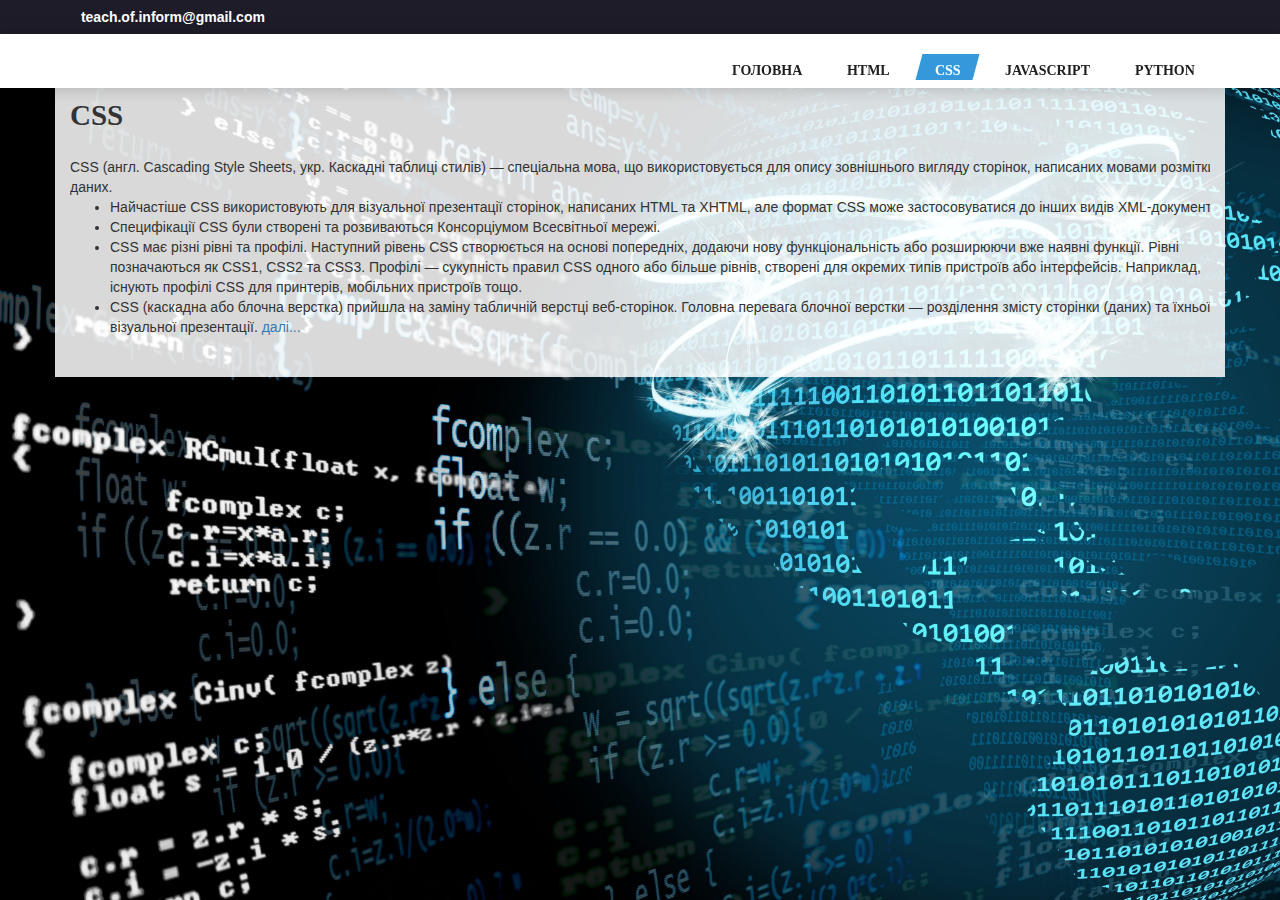
==== css.html @ 39a28578 "new page" ====
<!DOCTYPE html>
<html lang="zxx">
<head>
	<meta charset="utf-8">
	<title>Development studies</title>
    <link rel="shortcut icon" href="/img/art-man-xs.ico" type="image/x-icon">
    <link rel="stylesheet" href="https://stackpath.bootstrapcdn.com/bootstrap/4.3.1/css/bootstrap.min.css" integrity="sha384-ggOyR0iXCbMQv3Xipma34MD+dH/1fQ784/j6cY/iJTQUOhcWr7x9JvoRxT2MZw1T" crossorigin="anonymous">
	<link rel="stylesheet" href="https://maxcdn.bootstrapcdn.com/bootstrap/3.3.7/css/bootstrap.min.css">
	<link rel="stylesheet" type="text/css" href="css/style.css">
</head>
<body>
	<div class="preloader">
		<div class="status">
			<div class="status-block"></div>
		</div>
	</div>
    <main class="container">
	<header>
		<div class="head_top_line">
			<div class="container">
				<div class="row">
					<a href="mailto:teach.of.inform@gmail.com" class="mssg_link">
						<i class="fa fa-envelope" aria-hidden="true"></i>
						<span>teach.of.inform@gmail.com</span>
					</a>
				</div>
			</div>
		</div>
		<div class="head_menu">
			<div class="container">
				<div class="row">
					<div class="col-xs-5 col-sm-3 col-md-3 wrap_head_logo">
					</div>
					<div class="col-xs-12 col-sm-9 col-md-9 wrap_head_nav" id="mobile_menu">
						<ul class="head_list">
							<li>
								<a href="index.html" class="head_links ">
									<span>Головна</span>
								</a>
							</li>
							<li>
								<a href="html.html" class="head_links">
									<span>HTML</span>
								</a>
							</li>
							<li>
								<a href="css.html" class="head_links active">
									<span>CSS</span>
								</a>
							</li>
							<li>
								<a href="js.html" class="head_links">
									<span>JavaScript</span>
								</a>
							</li>
							<li>
								<a href="python.html" class="head_links">
									<span>Python</span>
								</a>
							</li>
							</ul>
					</div>
				</div>
			</div>
		</div>
	</header>
<!-- BEGIN CSS SECTION  -->
	<section class="service_section" id="css">
			<div class="container">
				<div class="row">
				<br><br>
				<h2>CSS</h2>
                      <span class="sub_title"> CSS (англ. Cascading Style Sheets, укр. Каскадні таблиці стилів) — спеціальна мова, що використовується для опису зовнішнього вигляду сторінок, написаних мовами розмітки даних.
                        <ul>
                            <li>Найчастіше CSS використовують для візуальної презентації сторінок, написаних HTML та XHTML, але формат CSS може застосовуватися до інших видів XML-документів.</li>
                            <li>Специфікації CSS були створені та розвиваються Консорціумом Всесвітньої мережі.</li>
                            <li>CSS має різні рівні та профілі. Наступний рівень CSS створюється на основі попередніх, додаючи нову функціональність або розширюючи вже наявні функції. Рівні позначаються як CSS1, CSS2 та CSS3. Профілі — сукупність правил CSS одного або більше рівнів, створені для окремих типів пристроїв або інтерфейсів. Наприклад, існують профілі CSS для принтерів, мобільних пристроїв тощо.</li>
                            <li>CSS (каскадна або блочна верстка) прийшла на заміну табличній верстці веб-сторінок. Головна перевага блочної верстки — розділення змісту сторінки (даних) та їхньої візуальної презентації.   <a href="css.html">далі...</a></li>
                        </ul></span>
                  </div>
		</div>
	</section>

</main>

    <a href="#" id="goTop">Вгору</a>
    
    <script src="https://code.jquery.com/jquery-3.3.1.slim.min.js" integrity="sha384-q8i/X+965DzO0rT7abK41JStQIAqVgRVzpbzo5smXKp4YfRvH+8abtTE1Pi6jizo" crossorigin="anonymous"></script>
<script src="https://cdnjs.cloudflare.com/ajax/libs/popper.js/1.14.7/umd/popper.min.js" integrity="sha384-UO2eT0CpHqdSJQ6hJty5KVphtPhzWj9WO1clHTMGa3JDZwrnQq4sF86dIHNDz0W1" crossorigin="anonymous"></script>
<script src="https://stackpath.bootstrapcdn.com/bootstrap/4.3.1/js/bootstrap.min.js" integrity="sha384-JjSmVgyd0p3pXB1rRibZUAYoIIy6OrQ6VrjIEaFf/nJGzIxFDsf4x0xIM+B07jRM" crossorigin="anonymous"></script>
	<script type="text/javascript" src="js/jquery-3.0.0.min.js"></script>
	<script type="text/javascript" src="js/jquery.singlePageNav.min.js"></script>
	<script type="text/javascript" src="js/bootstrap.min.js"></script>
	<script type="text/javascript" src="js/script.js"></script>

</body>
</html>
---- css/style.css ----
@charset "UTF-8";

* {
  -webkit-box-sizing: border-box;
  box-sizing: border-box;
  font-weight: 400;
  outline: none !important; 
}
img{width: 100%;}
main{
    background-color: rgba(255,255,255,0.85);
   
}
.image {
	position	: relative;
	
}

.image p {
	position: absolute;
	top		: 60%;
	left		: 0;
	width		: 40%;
    background-color: rgba(255,255,255,0.8);
    margin-left:5%;
    margin-bottom: 5%;
    
    
}
body {
  margin: 0;
  width: 100%;
  height: 100%;
  font-family: 'Source Sans Pro', sans-serif; 
    background-image: url("../img/8.jpg");
    background-size: cover;
}

.container {
  max-width: 1170px; 
}
.frame{
    text-align: center;
    margin-top: 17%;
    width: 100%;
    height: inherit;
    
}

h2 {
  font-family: "Source Sans Pro";
  font-size: 29px;
  font-weight: 700;
  text-transform: uppercase;
  margin: 0; 
}

h3 {
  font-family: "Source Sans Pro";
  font-size: 21px;
  font-weight: 700;
  line-height: 30px;
  margin: 0; 
}

/*@keyframe {}*/
header {
  width: 100%;
  display: block;
  position: fixed;
  top: 0;
  left: 0;
  z-index: 10;
}
#goTop {
  position: fixed;
  bottom: 70px;
  right: 5px;
  z-index: 9999;
  width: 40px;
  height: 40px;
  text-align: center;
  line-height: 37px;
  background: #1d1c28;
  border: 0;
  color: #fff;
  cursor: pointer;
  border-radius: 2px;
  text-decoration: none;
  -webkit-transition: all 0.5s ease 0s;
  -o-transition: all 0.5s ease 0s;
  transition: all 0.5s ease 0s;
  transform: translate(50px, 0px);
  z-index: 9999;
}

#goTop.show {
  transform: translate(0px, 0px);
}

.show {
  display: block!important;
}

#goTop:hover {
  background: #fff;
  color: #1d1c28;
}
/* 1. END BODY */
/* 2. HEADER */
.head_top_line {
  width: 100%;
  background-color: #1d1c28;
  text-align: right;
  padding: 7px 0; 
}

a.tel_link,
a.mssg_link {
  display: inline-block;
  text-decoration: none;
  margin-left: 18px;
}

a.tel_link i,
a.mssg_link i {
  color: #3498db;
  margin-right: 4px;
  font-size: 14px;
  display: inline-block;
  vertical-align: middle;
}

a.tel_link span,
a.mssg_link span {
  color: #fff;
  font-size: 14px;
  font-weight: 700;
  -webkit-transition: .3s;
  transition: .3s;
}

a.tel_link:hover span,
a.mssg_link:hover span {
  color: #3498db;
  -webkit-transition: all .3s;
  transition: all .3s;
}
.head_menu {
  padding: 8px 0;
  background-color: #fff;
  box-shadow: 0 0 16px 0 rgba(0, 0, 0, 0.2);
}

a.head_logo {
  text-decoration: none; 
}

.wrap_head_nav {
  text-align: right;
  padding-top: 12px; 
}

.head_list {
  list-style-type: none;
  margin: 0;
  padding: 0; 
}

.head_list li {
  display: inline-block;
  margin-left: 10px; 
}

a.head_links {
  color: #202020;
  font-size: 14px;
  font-weight: 400;
  text-transform: uppercase;
  font-family: 'Myanmar Text';
  font-weight: 400;
  text-decoration: none;
  -webkit-transform: skewX(-15deg);
  -ms-transform: skewX(-15deg);
  transform: skewX(-15deg);
  display: inline-block;
  padding-bottom: 2px;
  padding-top: 10px;
  padding-left: 17px;
  padding-right: 14px;
  line-height: 1;
  -webkit-transition: .3s;
  transition: .3s;
}

a.head_links span {
  display: inline-block;
  font-size: 14px;
  font-family: 'Myanmar Text';
  -webkit-transform: skew(15deg);
  -ms-transform: skew(15deg);
  transform: skew(15deg);
  display: inline-block;
  font-weight: 600;
}

a.head_links.active {
  background-color: #3498db;
  color: #fff;
  -webkit-transition: all .3s;
  transition: all .3s;
}

a.head_links:hover {
  background-color: #3498db;
  color: #fff;
  -webkit-transition: all .3s;
  transition: all .3s;
}
/*  END HEADER */
.main_slider_section {
  width: 100%;
  display: block;
  background-image: url("../img/1.jpg");
  background-size: contain;
  background-position: center;
  background-repeat: no-repeat;
  padding-top: 1%;
  padding-bottom: 5%;
  position: relative;
  margin-top: 101px;
}

.main_slider_section .slider_item {
  display: block;
  padding-top: 10px;
}

.main_slider_section .overlay_section {
  background-color: rgba(0, 100, 0, 0.82);
  width: 100%;
  height: 100%;
  position: absolute;
  top: 0;
  left: 0;
}

.main_slider_section .container {
  position: relative;
  z-index: 2; 
}

.main_slider_section h1 {
  color: white;
  font-family: 'Myanmar Text';
  font-weight: 700;
  font-size: 36px;
  text-align: center;
  margin: 0; 
}

.main_slider_section h1 span {
  font-family: 'Myanmar Text';
  font-size: 36px;
  font-weight: 700; 
}

.main_slider_section .slider_txt {
  display: block;
  margin: 0 auto;
  margin-top: 38px;
  max-width: 450px;
  font-family: 'Source Sans Pro';
  font-size: 14px;
  font-weight: 400;
  text-align: center;
  color: #fff; 
}




/* 3.1. END Main Slider */

/* 3.2. About Us */
.about_us_section {
  width: 100%;
  display: block;
  overflow: hidden; 
}



.about_us_section h3 {
  position: relative;
  z-index: 2;
  font-size: 29px;
  padding-left: 50px; 
  text-transform: uppercase;
  text-shadow: 1px 0px 2px rgba(0, 0, 0, .6);
}

.about_us_section ul {
  display: inline-block;
  position: relative;
  z-index: 2;
  list-style-type: none;
  padding: 0;
  margin: 0;
  margin-top: 10px; 
  margin-bottom: 0px;
}

.about_us_section ul li {
  font-family: 'Source Sans Pro';
  font-size: 14px;
  font-weight: 600;
  line-height: 30px;
  text-transform: uppercase;
  margin-bottom: 5px;
  text-shadow: 1px 0px 2px rgba(0, 0, 0, .6);
}

.about_us_section ul li:last-child {
  margin-bottom: 0; 
}

.about_us_section h2 {
}

.about_us_section .date_list {
  margin-right: 60px; 
}
/* 3.2. About Us */

/* 3.3. Service */
.service_section {
  display: block;
  width: 100%;
  padding-top: 50px;
  overflow: hidden; 
  margin-bottom: 30px;
}

.service_section .icon_item {
  display: inline-block;
  width: 82px;
  height: 82px;
  text-align: center;
  border: 3px solid #81ccff;
  float: left;
  position: relative;
  margin-right: 25px;
  -webkit-transition: .3s;
  transition: .3s; 
}
.icon_item>img{
  height: 76px;
  width: 76px;
}
.icon_item>img:hover{
  opacity: 0.6;
}

.service_section h2 {
  font-family: "Source Sans Pro";
  font-size: 29px;
  font-weight: 700;
  text-transform: uppercase;
  padding-left: 0;
  padding-bottom: 25px;
    padding-top: 50px;
}

.service_section .icon_item svg {
  position: absolute;
  -webkit-transform: translate(-50%, -50%);
  -ms-transform: translate(-50%, -50%);
  transform: translate(-50%, -50%);
  top: 50%;
  left: 50%; 
}

.service_section .icon_item svg path {
  -webkit-transition: .3s;
  transition: .3s; 
}

.service_section h3 {
  color: #202020;
  font-family: "Source Sans Pro";
  font-size: 16px;
  font-weight: 700;
  position: relative;
  text-transform: uppercase;
  display: table-cell;
  margin-bottom: 0;
  vertical-align: middle;
  height: 82px;
}

.service_section .description_service {
  margin-top: 34px;
  font-family: 'Myriad Pro';
  font-weight: 400;
  font-size: 14px;
  line-height: 18px; 
}

.service_box {
  margin-bottom: 35px; 
  padding: 0;
}

.service_box:hover .icon_item {
  background-color: #81ccff;
  -webkit-transition: all .3s;
  transition: all .3s; 
}

.service_box:hover .icon_item svg path {
  fill: #fff;
  -webkit-transition: all .3s;
  transition: all .3s; 
}
/* 3.3. END Service */

/* 3.4. Work */
.about_work_section {
  display: block;
  width: 100%;
  overflow: hidden;
  padding-bottom: 57px; 
  position: relative;
  background: #f0f9ff;
}

.about_work_section .left_holder {
  position: relative;
  padding-top: 60px;
  padding-bottom: 0;
  padding-right: 0;
  padding-left: 0;
}
  
.about_work_section h2 {
  position: relative;
  z-index: 2;
  font-size: 29px;
  font-weight: 700;
  line-height: 1;
  text-transform: uppercase; 
}

.about_work_section .sub_title {
  position: relative;
  z-index: 2;
  margin-top: 20px;
  display: inline-block;
  font-family: 'Myriad Pro';
  font-size: 14px;
  font-weight: 400;
  width: 50%;
}

/* 3.4. END Work */

/* 3.5. Our Gallery */
.our_gallery {
  width: 100%;
  display: block;
  background-repeat: no-repeat;
  background-position: top;
  padding-top: 60px; 
}

.our_gallery h2 {
  font-family: "Source Sans Pro";
  font-size: 29px;
  font-weight: 700;
  text-transform: uppercase;
}

.our_gallery .sub_subject {
  margin-top: 20px;
  color: #202020;
  font-family: "Source Sans Pro";
  font-size: 14px;
  font-weight: 400;
  display: block;
}



/* 3.5. END Our Gallery */

/* 3.6. Our Personal */
.our_personal_section {
  display: block;
  width: 100%;
  background-repeat: no-repeat;
  background-position: top;
  padding-top: 43px; 
}

.our_personal_section .container {
  max-width: 1170px; 
}

.our_personal_section h2 {
  padding-left: 15px;
  font-family: "Source Sans Pro";
  font-size: 29px;
  font-weight: 700;
  text-transform: uppercase;
  padding-top: 25px;
}

.our_personal_section .sub_subject {
  color: #202020;
  font-family: "Source Sans Pro";
  font-size: 14px;
  font-weight: 400;
  margin-top: 20px;
  display: block;
  padding-left: 15px; 
}

.our_personal_section .personal_box {
  margin-top: 30px; 
}

.our_personal_section .box {
  border: 2px solid #81ccff;
  overflow: hidden;
  background-color: #fff;
  color: #202020;
  -webkit-transition: .3s;
  transition: .3s; 
  min-height: 465px;
}

.our_personal_section .persone_txt_overlay {
  -webkit-transform: skewY(-13deg);
  -ms-transform: skewY(-13deg);
  transform: skewY(-13deg);
  margin-top: -60px;
  padding-top: 50px;
  padding-bottom: 20px;
  background-color: #FFF;
  -webkit-transition: .3s;
  transition: .3s; 
}

.our_personal_section .persone_txt {
  -webkit-transform: skewY(13deg);
  -ms-transform: skewY(13deg);
  transform: skewY(13deg); 
}

.our_personal_section .persone_name {
  display: block;
  font-family: "Source Sans Pro";
  font-size: 18px;
  font-weight: 700;
  line-height: 30px;
  text-align: center;
  -webkit-transition: .1s;
  text-transform: uppercase;
  transition: .1s; 
}
  .our_personal_section .persone_position {
  display: block;
  font-family: "Source Sans Pro";
  font-size: 14px;
  font-weight: 400;
  line-height: 30px;
  text-align: center;
  -webkit-transition: .1s;
  transition: .1s; 
  font-style: italic;
}

.our_personal_section .persone_description {
  font-family: "Source Sans Pro";
  font-size: 14px;
  padding-left: 15px;
  padding-right: 15px;
  text-align: center;
  -webkit-transition: .1s;
  transition: .1s; 
}

.box:hover {
  border-color: #fff;
  background-color: #3498db;
  -webkit-transition: all .3s;
  transition: all .3s; 
}
.box:hover .persone_txt_overlay {
  background-color: #3498db;
  -webkit-transition: all .3s;
  transition: all .3s; 
}


.box:hover .persone_description,
.box:hover .persone_name,
.box:hover .persone_position {
  color: #fff;
  -webkit-transition: all .1s;
  transition: all .1s; 
}
/* 3.7. END Box */

/* 3.8. Reviews */
.reviews_section {
  padding-top: 60px; 
}

.reviews_section .container {
  max-width: 1170px; 
}

.reviews_section h2 {
  padding: 0 15px;
  font-family: "Source Sans Pro";
  font-size: 29px;
  font-weight: 700;
  text-transform: uppercase; 
}



.reviews_section .reviews_box {
  padding: 0; 
}

.reviews_section .reviews {
  text-align: center; 
}

.reviews_section .slick-prev:hover, .reviews_section .slick-next:hover {
  opacity: 1;
  -webkit-transition: all .3s;
  transition: all .3s;
}


/* 3.8. END Reviews */

/* 3.9. News (Blog) */
.blog_section {
  width: 100%;
  display: block;
  background-color: #f0f9ff;
  padding: 50px 0;
  margin-top: 45px; 
}

.blog_section .container {
  max-width: 1170px; 
}

.blog_section h2 {
  padding: 0 15px;
}

.blog_section .sub_subject {
  padding: 0 15px;
  display: block;
  color: #202020;
  font-family: "Source Sans Pro";
  font-size: 14px;
  font-weight: 500;
  margin-top: 10px; 
}

.blog_section .blog_news_box {
  margin-top: 25px;
  display: -webkit-box;
  display: -webkit-flex;
  display: -ms-flexbox;
  display: flex; 
}
.blog_section .news_txt_box {
  display: inline-block;
  text-align: left;
  position: relative;
  z-index: 2;
  padding-left: 15px; 
}

.blog_section .news_title {
  display: block;
  color: #202020;
  font-family: "Myriad Pro";
  font-size: 18px;
  font-weight: 700;
  text-transform: uppercase; 
}
.blog_section .news_count_comments i {
  font-size: 14px;
  margin-right: 5px; 
}

.blog_section .news_text {
  color: #202020;
  font-family: "Source Sans Pro";
  font-size: 14px;
  font-weight: 400;
  margin-top: 10px;
  display: block;
}
.blog_section .news_text {
  display: inline-block;
  max-width: 320px; 
}
/* 3.10. Feedback */
.feedback_section {
  width: 100%;
  display: block;
  padding-top: 50px;
  position: relative;
  padding-bottom: 65px; 
}

.feedback_section h2 {
  font-family: "Source Sans Pro";
  font-size: 29px;
  font-weight: 700;
  text-transform: uppercase; 
}

.feedback_section .sub_subject {
  display: block;
  margin-top: 0;
  color: #202020;
  font-family: "Source Sans Pro";
  font-size: 14px;
  font-weight: 500;
  line-height: 24px; 
}

.feedback_section form {
  display: block;
  margin-top: 10px; 
}

.feedback_section .wrap_input_box {
  display: inline-block;
  max-width: 239px;
  width: 100%;
  margin-right: 25px;
  vertical-align: top;
  margin-bottom: 20px;
  position: relative; 
}
 
.feedback_section .wrap_input_box label {
  position: absolute;
  -webkit-transform: translate(0, -50%);
  -ms-transform: translate(0, -50%);
  transform: translate(0, -50%);
  top: 52%;
  left: 21px;
  color: #8c8c8c;
  font-family: "Myriad Pro";
  font-size: 14px;
  font-weight: 400;
  line-height: 1;
  margin-bottom: 0;
  -webkit-transition: .3s;
  transition: .3s; 
}

.feedback_section input {
  display: inline-block;
  width: 100%;
  height: 45px;
  border: 1px solid #8c8c8c;
  padding: 0 21px;
}

.feedback_section .wrap_input_box.message {
  max-width: 507px;
}

.feedback_section .wrap_input_box.message label {
  top: 18px;
}

.feedback_section textarea {
  width: 100%;
  display: block;
  border: 1px solid #8c8c8c;
  resize: none;
  background-color: #fff;
  height: 135px;
  padding: 14px 21px;
}

.feedback_section input[type=submit] {
  background-color: #3498db;
  max-width: 239px;
  border: 2px #3498db solid;
  float: right;
  margin-right: 47px;
  color: #feffff;
  font-family: "Source Sans Pro";
  font-size: 14px;
  font-weight: 700;
  text-transform: uppercase;
  -webkit-transition: all .3s;
  transition: all .3s;
}

button{
    color: green;
    background-color: aquamarine;
}
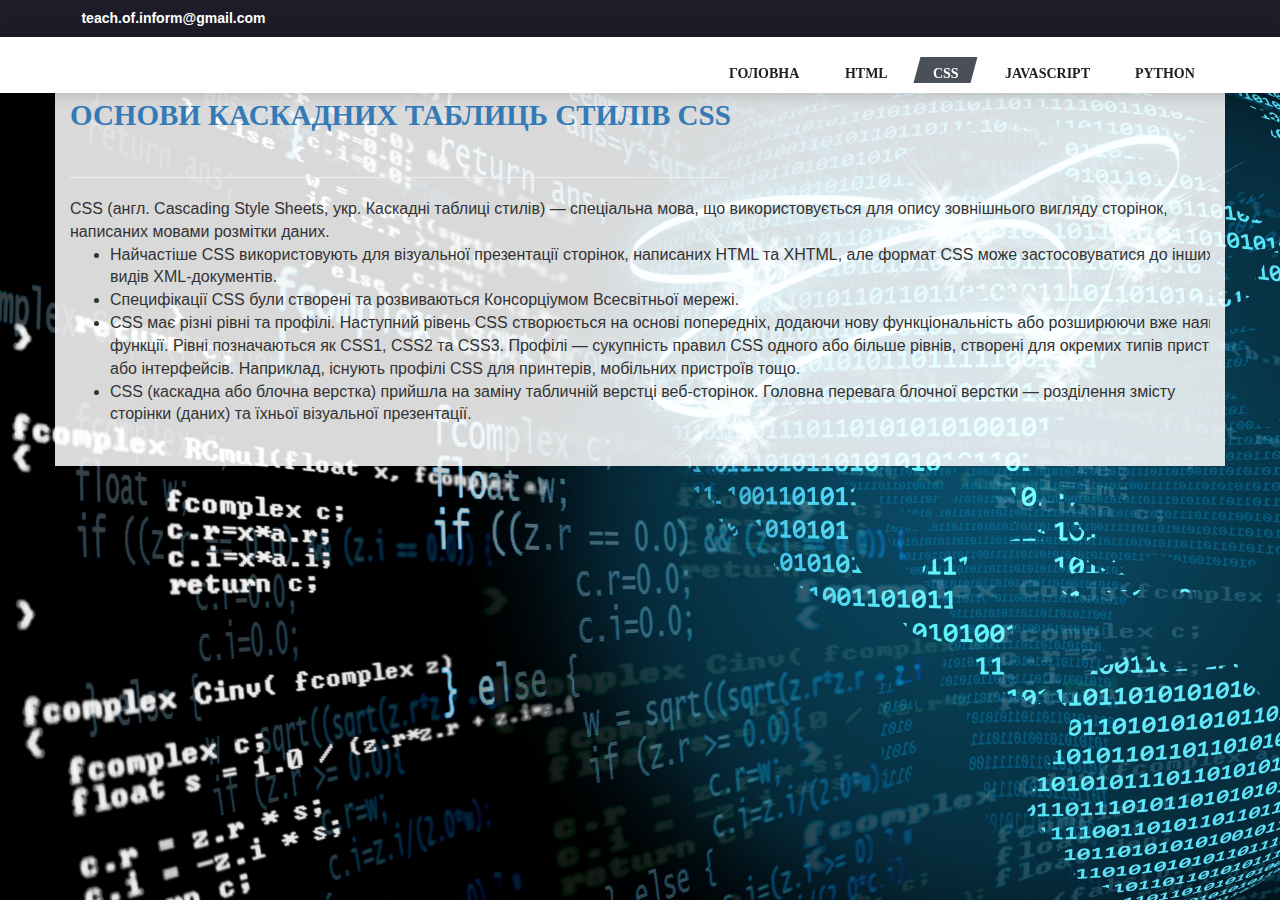
==== commit 3d16631b: "add js code for display" ====
--- a/css.html
+++ b/css.html
@@ -68,14 +68,16 @@
 	<section class="service_section" id="css">
 			<div class="container">
 				<div class="row">
-				<br><br>
-				<h2>CSS</h2>
+				<a href="#" onclick="showFun()"><h2>ОСНОВИ КАСКАДНИХ ТАБЛИЦЬ СТИЛІВ CSS</h2><hr></a>
+                    <div class="frame" id="myShowBlock" style="display: none">
+                        <iframe src="https://docs.google.com/presentation/d/e/2PACX-1vTWvtoE99HUC5-oQXfMGA3tFYE272H4TJydR73j_jGZ3MAZ8berUoOiIMZI7nvCXD5giLB9-PceQAqG/embed?start=false&loop=false&delayms=60000" frameborder="0" allowfullscreen="true" mozallowfullscreen="true" webkitallowfullscreen="true"></iframe>
+                    </div>
                       <span class="sub_title"> CSS (англ. Cascading Style Sheets, укр. Каскадні таблиці стилів) — спеціальна мова, що використовується для опису зовнішнього вигляду сторінок, написаних мовами розмітки даних.
                         <ul>
                             <li>Найчастіше CSS використовують для візуальної презентації сторінок, написаних HTML та XHTML, але формат CSS може застосовуватися до інших видів XML-документів.</li>
                             <li>Специфікації CSS були створені та розвиваються Консорціумом Всесвітньої мережі.</li>
                             <li>CSS має різні рівні та профілі. Наступний рівень CSS створюється на основі попередніх, додаючи нову функціональність або розширюючи вже наявні функції. Рівні позначаються як CSS1, CSS2 та CSS3. Профілі — сукупність правил CSS одного або більше рівнів, створені для окремих типів пристроїв або інтерфейсів. Наприклад, існують профілі CSS для принтерів, мобільних пристроїв тощо.</li>
-                            <li>CSS (каскадна або блочна верстка) прийшла на заміну табличній верстці веб-сторінок. Головна перевага блочної верстки — розділення змісту сторінки (даних) та їхньої візуальної презентації.   <a href="css.html">далі...</a></li>
+                            <li>CSS (каскадна або блочна верстка) прийшла на заміну табличній верстці веб-сторінок. Головна перевага блочної верстки — розділення змісту сторінки (даних) та їхньої візуальної презентації.</li>
                         </ul></span>
                   </div>
 		</div>
--- a/css/style.css
+++ b/css/style.css
@@ -6,12 +6,18 @@
   box-sizing: border-box;
   font-weight: 400;
   outline: none !important; 
+    font-size: 16px;
 }
 img{width: 100%;}
+
 main{
     background-color: rgba(255,255,255,0.85);
    
 }
+.row{
+  display: flex;
+  flex-direction: row;
+  }
 .image {
 	position	: relative;
 	
@@ -42,7 +48,6 @@
 }
 .frame{
     text-align: center;
-    margin-top: 17%;
     width: 100%;
     height: inherit;
     
@@ -206,7 +211,7 @@
 }
 
 a.head_links.active {
-  background-color: #3498db;
+  background-color: #495057;
   color: #fff;
   -webkit-transition: all .3s;
   transition: all .3s;
@@ -820,6 +825,28 @@
     color: green;
     background-color: aquamarine;
 }
-
-
-
+i button{
+    background-color: red;
+    color: black;
+}
+.frame {
+  height: 0;
+  position: relative;
+  padding-bottom: 72%;
+    
+}
+.frame iframe {
+    
+  position: absolute;
+  left: 0;
+  top: 0;
+  width: 100%;
+  height: 100%;
+
+}
+h2 a{
+    text-align: center;
+    color: chocolate;
+}
+
+
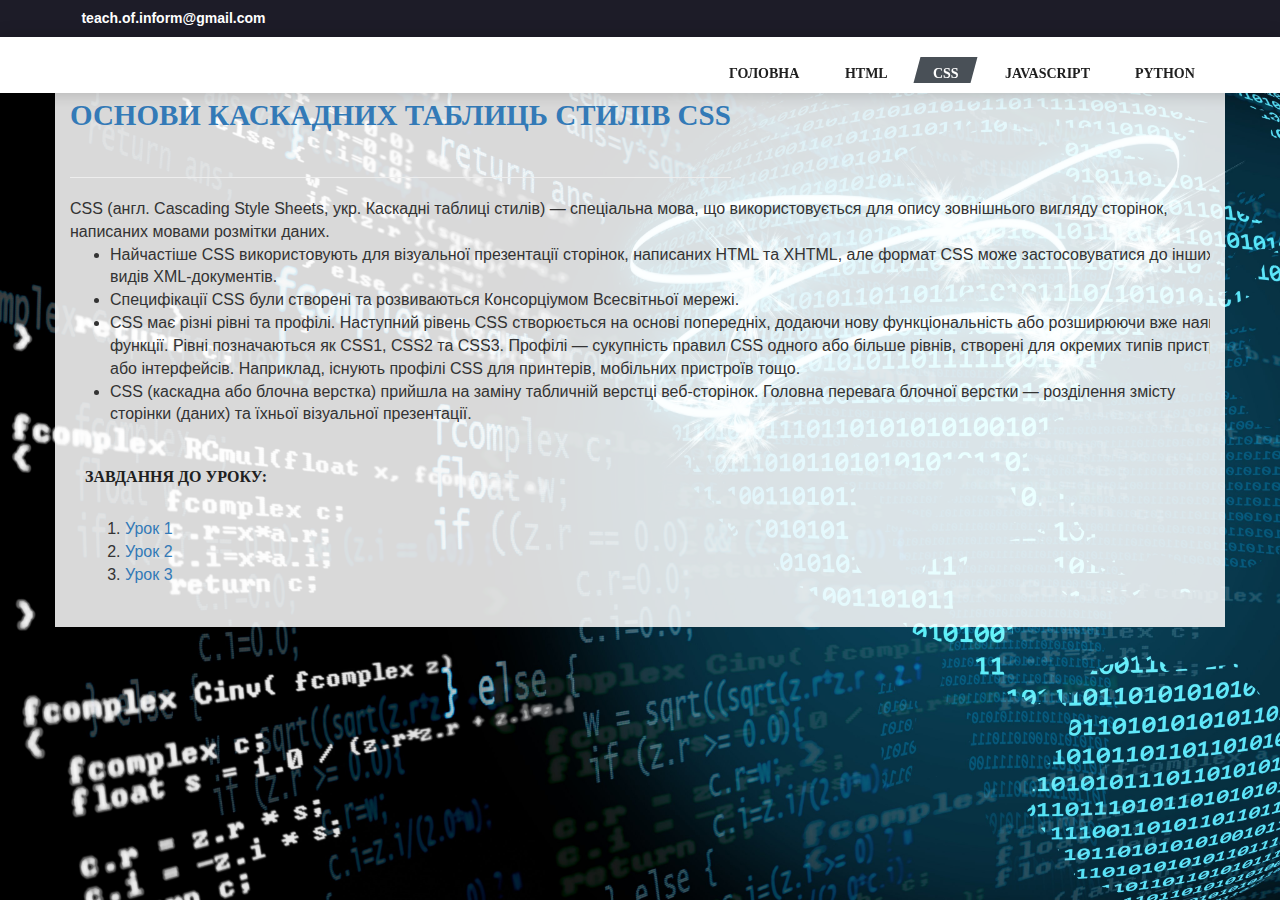
==== commit 0b3ff204: "lesson css add" ====
--- a/css.html
+++ b/css.html
@@ -79,8 +79,16 @@
                             <li>CSS має різні рівні та профілі. Наступний рівень CSS створюється на основі попередніх, додаючи нову функціональність або розширюючи вже наявні функції. Рівні позначаються як CSS1, CSS2 та CSS3. Профілі — сукупність правил CSS одного або більше рівнів, створені для окремих типів пристроїв або інтерфейсів. Наприклад, існують профілі CSS для принтерів, мобільних пристроїв тощо.</li>
                             <li>CSS (каскадна або блочна верстка) прийшла на заміну табличній верстці веб-сторінок. Головна перевага блочної верстки — розділення змісту сторінки (даних) та їхньої візуальної презентації.</li>
                         </ul></span>
+                    
                   </div>
 		</div>
+        <div class="container">
+            <h3> Завдання до уроку:</h3>
+                    <ol>
+                    <li><a href="https://drive.google.com/file/d/13utVRhOVpvcYAlygxyAHe6HA4dmrsonV/view?usp=sharing" target="_blank">Урок 1</a> </li>
+                    <li><a href="https://drive.google.com/file/d/1NTW9G4idraWY2jAD00nEX-qmupOiNNOS/view?usp=sharing"target="_blank">Урок 2</a> </li>
+                    <li><a href="https://drive.google.com/file/d/1xlD0TvGh6rBynu7_HMc0_qmhRztnh4Xw/view?usp=sharing"target="_blank">Урок 3</a> </li></ol>
+        </div>
 	</section>
 
 </main>
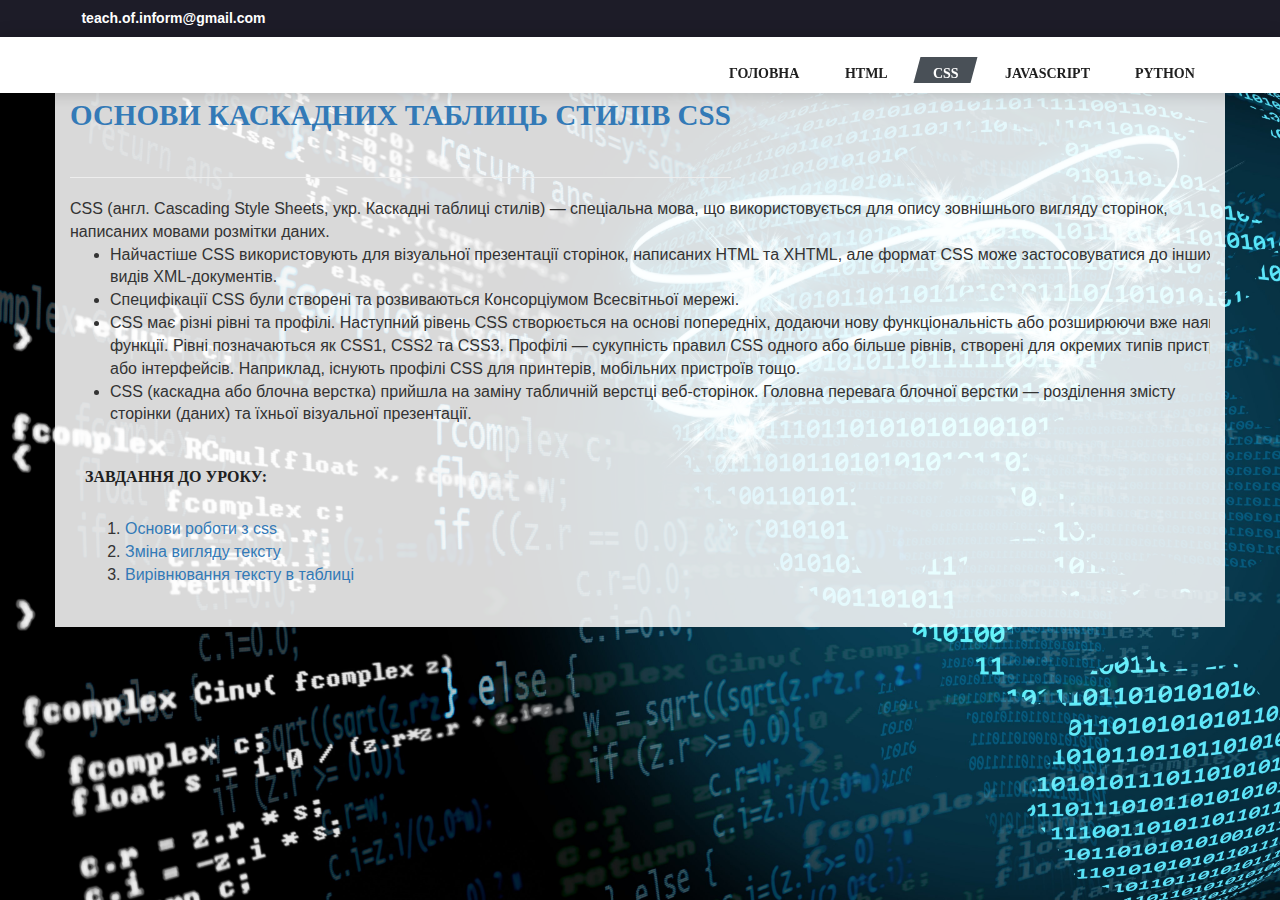
==== commit 5bc6d1c9: "add lesson html" ====
--- a/css.html
+++ b/css.html
@@ -85,9 +85,9 @@
         <div class="container">
             <h3> Завдання до уроку:</h3>
                     <ol>
-                    <li><a href="https://drive.google.com/file/d/13utVRhOVpvcYAlygxyAHe6HA4dmrsonV/view?usp=sharing" target="_blank">Урок 1</a> </li>
-                    <li><a href="https://drive.google.com/file/d/1NTW9G4idraWY2jAD00nEX-qmupOiNNOS/view?usp=sharing"target="_blank">Урок 2</a> </li>
-                    <li><a href="https://drive.google.com/file/d/1xlD0TvGh6rBynu7_HMc0_qmhRztnh4Xw/view?usp=sharing"target="_blank">Урок 3</a> </li></ol>
+                    <li><a href="https://drive.google.com/file/d/13utVRhOVpvcYAlygxyAHe6HA4dmrsonV/view?usp=sharing" target="_blank">Основи роботи з css</a> </li>
+                    <li><a href="https://drive.google.com/file/d/1NTW9G4idraWY2jAD00nEX-qmupOiNNOS/view?usp=sharing"target="_blank">Зміна вигляду тексту</a> </li>
+                    <li><a href="https://drive.google.com/file/d/1xlD0TvGh6rBynu7_HMc0_qmhRztnh4Xw/view?usp=sharing"target="_blank">Вирівнювання тексту в таблиці</a> </li></ol>
         </div>
 	</section>
 
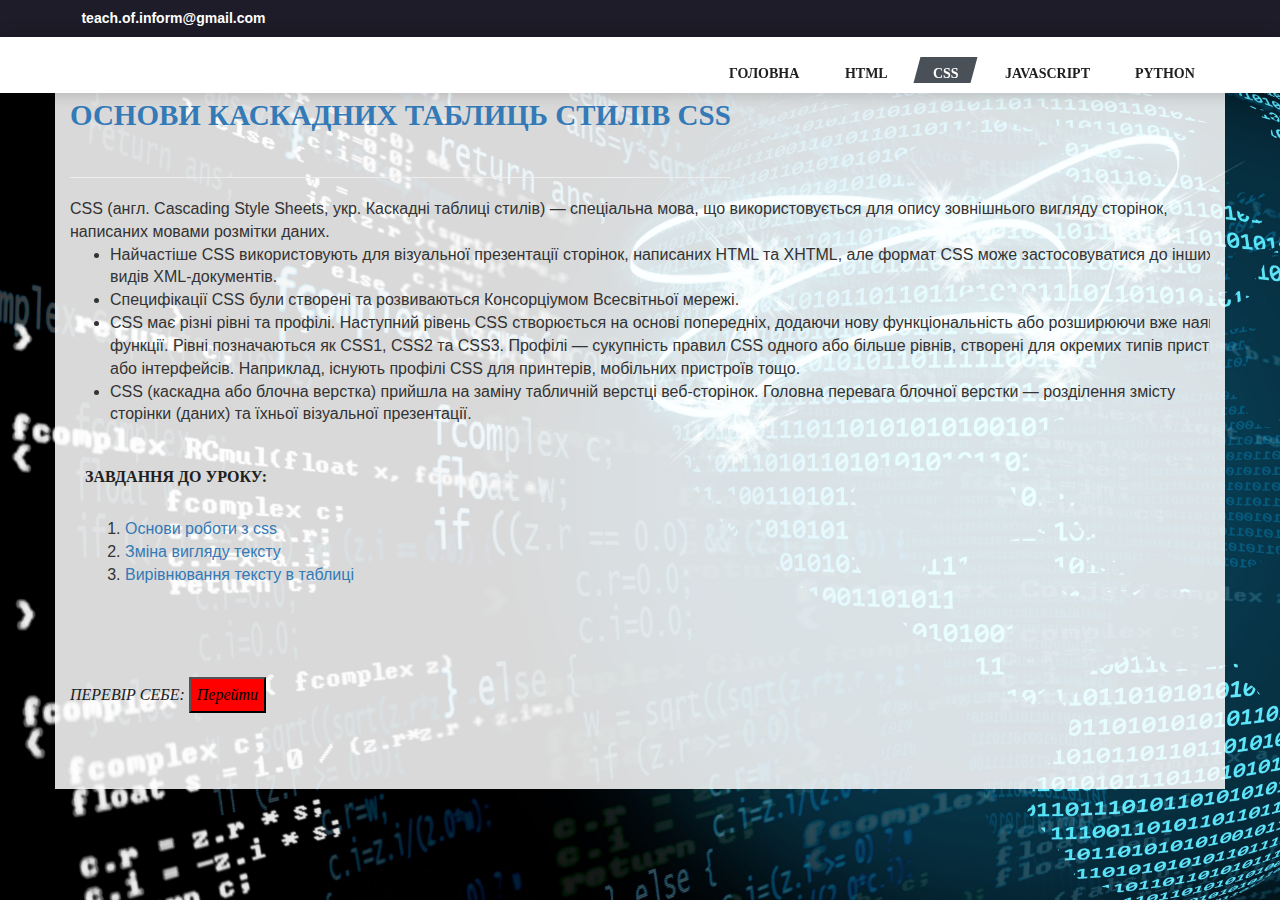
==== commit 378b89dc: "add button" ====
--- a/css.html
+++ b/css.html
@@ -90,7 +90,14 @@
                     <li><a href="https://drive.google.com/file/d/1xlD0TvGh6rBynu7_HMc0_qmhRztnh4Xw/view?usp=sharing"target="_blank">Вирівнювання тексту в таблиці</a> </li></ol>
         </div>
 	</section>
-
+<section class="service_section" id="python">
+			<div class="container">
+				<div class="row">
+				<br><br>
+                    <h3 ><i>Перевір себе:      <button onclick="window.location.href = 'https://www.classtime.com/en/';">Перейти</button></i></h3>
+                </div>
+		</div>
+	</section>
 </main>
 
     <a href="#" id="goTop">Вгору</a>
